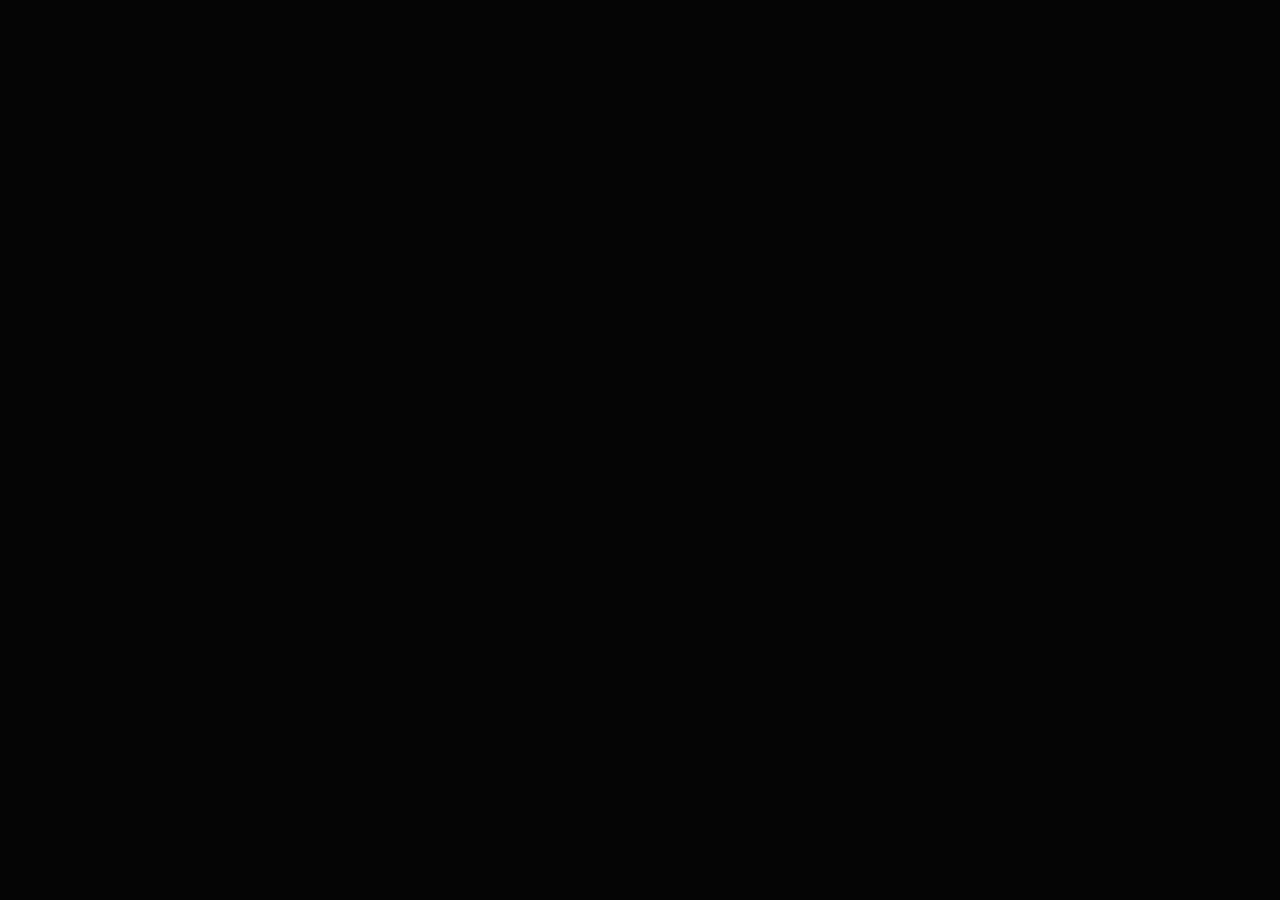
==== about.html @ a0e6ce3d "add about html file" ====
<!DOCTYPE html>
<html lang= "en" class="nojs">

  <head>
    <title>Eligible for the Vaccine</title>
    <meta name="viewport" content="width=device-width,initial-scale=1.0,shrink-to-fit=none" />
    <meta charset="utf-8" />
    <link rel="stylesheet" href="assets/css/resets.css" />
    <link rel="stylesheet" href="assets/css/screen.css" />
    <script src="https://ajax.googleapis.com/ajax/libs/jquery/3.1.1/jquery.min.js"></script>
    <script src="assets/js/site.js"></script>
  </head>

  
</html>
---- assets/css/resets.css ----
/* http://meyerweb.com/eric/tools/css/reset/
   v2.0 | 20110126
   License: none (public domain)
*/

html, body, div, span, applet, object, iframe,
h1, h2, h3, h4, h5, h6, p, blockquote, pre,
a, abbr, acronym, address, big, cite, code,
del, dfn, em, img, ins, kbd, q, s, samp,
small, strike, strong, sub, sup, tt, var,
b, u, i, center,
dl, dt, dd, ol, ul, li,
fieldset, form, label, legend,
table, caption, tbody, tfoot, thead, tr, th, td,
article, aside, canvas, details, embed,
figure, figcaption, footer, header, hgroup,
menu, nav, output, ruby, section, summary,
time, mark, audio, video {
	margin: 0;
	padding: 0;
	border: 0;
	font-size: 100%;
	font: inherit;
	vertical-align: baseline;
}
/* HTML5 display-role reset for older browsers */
article, aside, details, figcaption, figure,
footer, header, hgroup, main, menu, nav, section {
	display: block;
}
html {
	line-height: 1;
}
body {
  line-height: inherit;
}
ol, ul {
	list-style: none;
}
blockquote, q {
	quotes: none;
}
blockquote:before, blockquote:after,
q:before, q:after {
	content: '';
	content: none;
}
table {
	border-collapse: collapse;
	border-spacing: 0;
}


/*! normalize.css v5.0.0 | MIT License | github.com/necolas/normalize.css */

/* Forms
   ========================================================================== */

/**
 * 1. Change the font styles in all browsers (opinionated).
 * 2. Remove the margin in Firefox and Safari.
 */

button,
input,
optgroup,
select,
textarea {
  font-family: sans-serif; /* 1 */
  font-size: 100%; /* 1 */
  line-height: 1.15; /* 1 */
  margin: 0; /* 2 */
}

/**
 * Show the overflow in IE.
 * 1. Show the overflow in Edge.
 */

button,
input { /* 1 */
  overflow: visible;
}

/**
 * Remove the inheritance of text transform in Edge, Firefox, and IE.
 * 1. Remove the inheritance of text transform in Firefox.
 */

button,
select { /* 1 */
  text-transform: none;
}

/**
 * 1. Prevent a WebKit bug where (2) destroys native `audio` and `video`
 *    controls in Android 4.
 * 2. Correct the inability to style clickable types in iOS and Safari.
 */

button,
html [type="button"], /* 1 */
[type="reset"],
[type="submit"] {
  -webkit-appearance: button; /* 2 */
}

/**
 * Remove the inner border and padding in Firefox.
 */

button::-moz-focus-inner,
[type="button"]::-moz-focus-inner,
[type="reset"]::-moz-focus-inner,
[type="submit"]::-moz-focus-inner {
  border-style: none;
  padding: 0;
}

/**
 * Restore the focus styles unset by the previous rule.
 */

button:-moz-focusring,
[type="button"]:-moz-focusring,
[type="reset"]:-moz-focusring,
[type="submit"]:-moz-focusring {
  outline: 1px dotted ButtonText;
}

/**
 * Change the border, margin, and padding in all browsers (opinionated).
 */

fieldset {
  border: 1px solid #c0c0c0;
  margin: 0 2px;
  padding: 0.35em 0.625em 0.75em;
}

/**
 * 1. Correct the text wrapping in Edge and IE.
 * 2. Correct the color inheritance from `fieldset` elements in IE.
 * 3. Remove the padding so developers are not caught out when they zero out
 *    `fieldset` elements in all browsers.
 */

legend {
  box-sizing: border-box; /* 1 */
  color: inherit; /* 2 */
  display: table; /* 1 */
  max-width: 100%; /* 1 */
  padding: 0; /* 3 */
  white-space: normal; /* 1 */
}

/**
 * 1. Add the correct display in IE 9-.
 * 2. Add the correct vertical alignment in Chrome, Firefox, and Opera.
 */

progress {
  display: inline-block; /* 1 */
  vertical-align: baseline; /* 2 */
}

/**
 * Remove the default vertical scrollbar in IE.
 */

textarea {
  overflow: auto;
}

/**
 * 1. Add the correct box sizing in IE 10-.
 * 2. Remove the padding in IE 10-.
 */

[type="checkbox"],
[type="radio"] {
  box-sizing: border-box; /* 1 */
  padding: 0; /* 2 */
}

/**
 * Correct the cursor style of increment and decrement buttons in Chrome.
 */

[type="number"]::-webkit-inner-spin-button,
[type="number"]::-webkit-outer-spin-button {
  height: auto;
}

/**
 * 1. Correct the odd appearance in Chrome and Safari.
 * 2. Correct the outline style in Safari.
 */

[type="search"] {
  -webkit-appearance: textfield; /* 1 */
  outline-offset: -2px; /* 2 */
}

/**
 * Remove the inner padding and cancel buttons in Chrome and Safari on macOS.
 */

[type="search"]::-webkit-search-cancel-button,
[type="search"]::-webkit-search-decoration {
  -webkit-appearance: none;
}

/**
 * 1. Correct the inability to style clickable types in iOS and Safari.
 * 2. Change font properties to `inherit` in Safari.
 */

::-webkit-file-upload-button {
  -webkit-appearance: button; /* 1 */
  font: inherit; /* 2 */
}
---- assets/css/screen.css ----
@import url("https://fonts.googleapis.com/css2?family=Merriweather:ital,wght@0,400;0,700;1,400&display=swap");
/*@import url("//basehold.it/24");*/


#splash {
  background: url(../../img/2.jpg) fixed no-repeat;
  background-size: cover;
  position: absolute;
  background-color: black;
  top: 0;
  left: 0;
  width: 100%;
  height: 350%;

}

html {
  font-family: 'Merriweather', serif, 'Akaya Kanadaka', cursive, 'Raleway', sans-serif;
  font-size: 1.375em; /* 22px */
  line-height: 1.182em; /* 26px / ~ 120% */
  padding: 1.182em; /* 26px / ~ 120% */
  text-rendering: optimizeLegibility;
  background-color: rgb(5, 5, 5);
}

.topnav {
  overflow: hidden;
  background-color: rgb(8, 8, 8);
  text-align: center;
  padding: 2ch;
}

.topnav a {
 float: none;
  color: #f2f2f2;
  text-align: center;
  padding: 24px 16px;
  text-decoration: none;
  font-size: 17px;

}

.topnav a:hover {
  background-color: #ddd;
  color: black;
}

.topnav a.active {
  background-color: #aaaaaa;
  color: white;
}


fieldset{
  
  border-color: transparent;
}

#content {
  font-family: 'Raleway', sans-serif;
  /* Center */
  margin: 10 auto;
  text-align: center;
  padding: 2em;
  background-color: #080808;
  border-radius: 20px;
  background-image: url(../../img/1.jpg);
  background-size:100% 120%;
}
h1 {
  font-family: 'Merriweather', serif;
  padding: 1em;
  background: linear-gradient(135deg, #857f7f 0%,#353535 50%,#404142 51%,#d4d4d4 100%);
  color: #fcfcfc;
  border-radius: 20%;
}

h2 {
  padding-top: 0.5em;
}


h3 {
  font-family: 'Merriweather', serif;
  font-size: 14px;
  line-height: 2.6;
  padding: 1em;
  background: linear-gradient(135deg, #202020 0%,#353535 50%,#0a0a0a 51%,#070707 100%);
  color: #fcfcfc;

}

p {
  font-family: 'Akaya Kanadaka', cursive;
  font-size: 0.825em; /* 0.9625em + 0.6875em/ 2 */
  margin-bottom: 1.5em;
  margin-top: 1em;
  background: linear-gradient(135deg, #fdfdfd 0%,#0a0a0a 50%,#030303 51%,#ffffff 100%);
  color: #fcfcfc;
  border-radius: 30%;
}

ul {
  list-style-type: none; /* Remove bullets */
  padding-bottom: 1em;
  margin: 1em;; /* Remove margins */
}

ul ol {
  border: .5px solid rgb(189, 187, 187); /* Add a thin border to each list item */
  margin-top: -1px; /* Prevent double borders */
  background-color: linear-gradient(135deg, #fdfdfd 0%,#0a0a0a 50%,#030303 51%,#ffffff 100%);
  padding-bottom: .3em;
  font-size: 13px;
}



li {
  padding-bottom: 1em; /*18/18=1em */
}

[type="date"] {
  padding-bottom: 0.5em; /*9/18=0.5em */
}

label{
  font-family: 'Akaya Kanadaka', cursive;
  font-size: 0.825em; /* 0.9625em + 0.6875em/ 2 */
  color: #0a0a0a;
  border-radius: 30%;
  
}

#verification{
  margin-top: 0.581em; /* 1.182em / 2 */
  padding: 0.2em;
}
#verification > label{
  border-radius: 0.825em;
  border-color: #080808;
  background: linear-gradient(135deg, #fdfdfd 0%,#0a0a0a 50%,#030303 51%,#ffffff 100%);
  color: #fcfcfc;
  border-radius: 20%;
  font-size: 13px;
}

input {
  font-family: Merriweather, "Hoefler Text", Georgia, "Times New Roman", Times, Roman, serif;
  border-color: black;
  background-color: #FFFFE0;
  overflow: visible;
  font-size: 14px;
  border-radius: 1.5em;
  width: 50%;
  height: 2ch;
  
}


#submit{
  margin-top: 0.581em; /* 1.182em / 2 */
  padding: 0.2em;
}
#submit > button{
  border-radius: 0.825em;
  border-color: #d3d3d3;
  background: linear-gradient(135deg, #5c5c5c 0%,#000000 50%,#000000 51%,#8f8f8f 100%);
  color: #fcfcfc;
  border-radius: 20%;
  font-size: 20px;
}

#footer{
  margin-top: 0.581em; /* 1.182em / 2 */
  padding-bottom: 0.2em;
}
#footer label{
  font-family: 'Akaya Kanadaka', cursive;
  font-size: 0.825em; /* 0.9625em + 0.6875em/ 2 */
  color: #0a0a0a;
  border-radius: 20%;
  text-align: center;
  padding-bottom: 4.2em;
}




a {
  color: rgb(231, 68, 68);
  font-size: 20px;
}
.alert {
  font-size: 20px;
  padding: 20px;
  background: linear-gradient(135deg, #616060 0%,#000000 50%,#000000 51%,#8f8f8f 100%);
  color: white;
  border-radius: 5%;
 margin-bottom: 10px;
}

.closebtn {
  margin-left: 15px;
  color: white;
  font-weight: bold;
  float: right;
  font-size: 22px;
  line-height: 20px;
  cursor: pointer;
  transition: 0.3s;
}

.closebtn:hover {
  color: black;
}



#loader {
  position: absolute;
  left: 50%;
  top: 50%;
  z-index: 1;
  width: 120px;
  height: 120px;
  margin: -76px 0 0 -76px;
  border: 16px solid #ffffff;
  border-radius: 50%;
  border-top: 16px solid #77b2da;
  -webkit-animation: spin 2s linear infinite;
  animation: spin 2s linear infinite;
}

@-webkit-keyframes spin {
  0% { -webkit-transform: rotate(0deg); }
  100% { -webkit-transform: rotate(360deg); }
}

@keyframes spin {
  0% { transform: rotate(0deg); }
  100% { transform: rotate(360deg); }
}

/* Add animation to "page content" */
.animate-bottom {
  position: relative;
  -webkit-animation-name: animatebottom;
  -webkit-animation-duration: 1s;
  animation-name: animatebottom;
  animation-duration: 1s
}

@-webkit-keyframes animatebottom {
  from { bottom:-100px; opacity:0 } 
  to { bottom:0px; opacity:1 }
}

@keyframes animatebottom { 
  from{ bottom:-100px; opacity:0 } 
  to{ bottom:0; opacity:1 }
}

#myDiv {
  display: none;
  text-align: center;
}




@media screen and (min-width: 220px) {
  h1 {
    font-size: 100%
  }
}

@media screen and (min-width: 270px) {
  h1 {
    font-size: 80%
  }
}

@media screen and (min-width: 355px) {
  label {
    display: block;
    justify-content: center;
  }
}

@media screen and (min-width: 580px) {
  h1 {
    font-size: 100%
  }
  html {
    display: inline-block;
    justify-content: center;
    text-align: center;
  }
}

@media screen and (min-width: 1000px) {
  h1 {
    font-size: 120%
  }
  html {
    font-size: 110%
  }
}
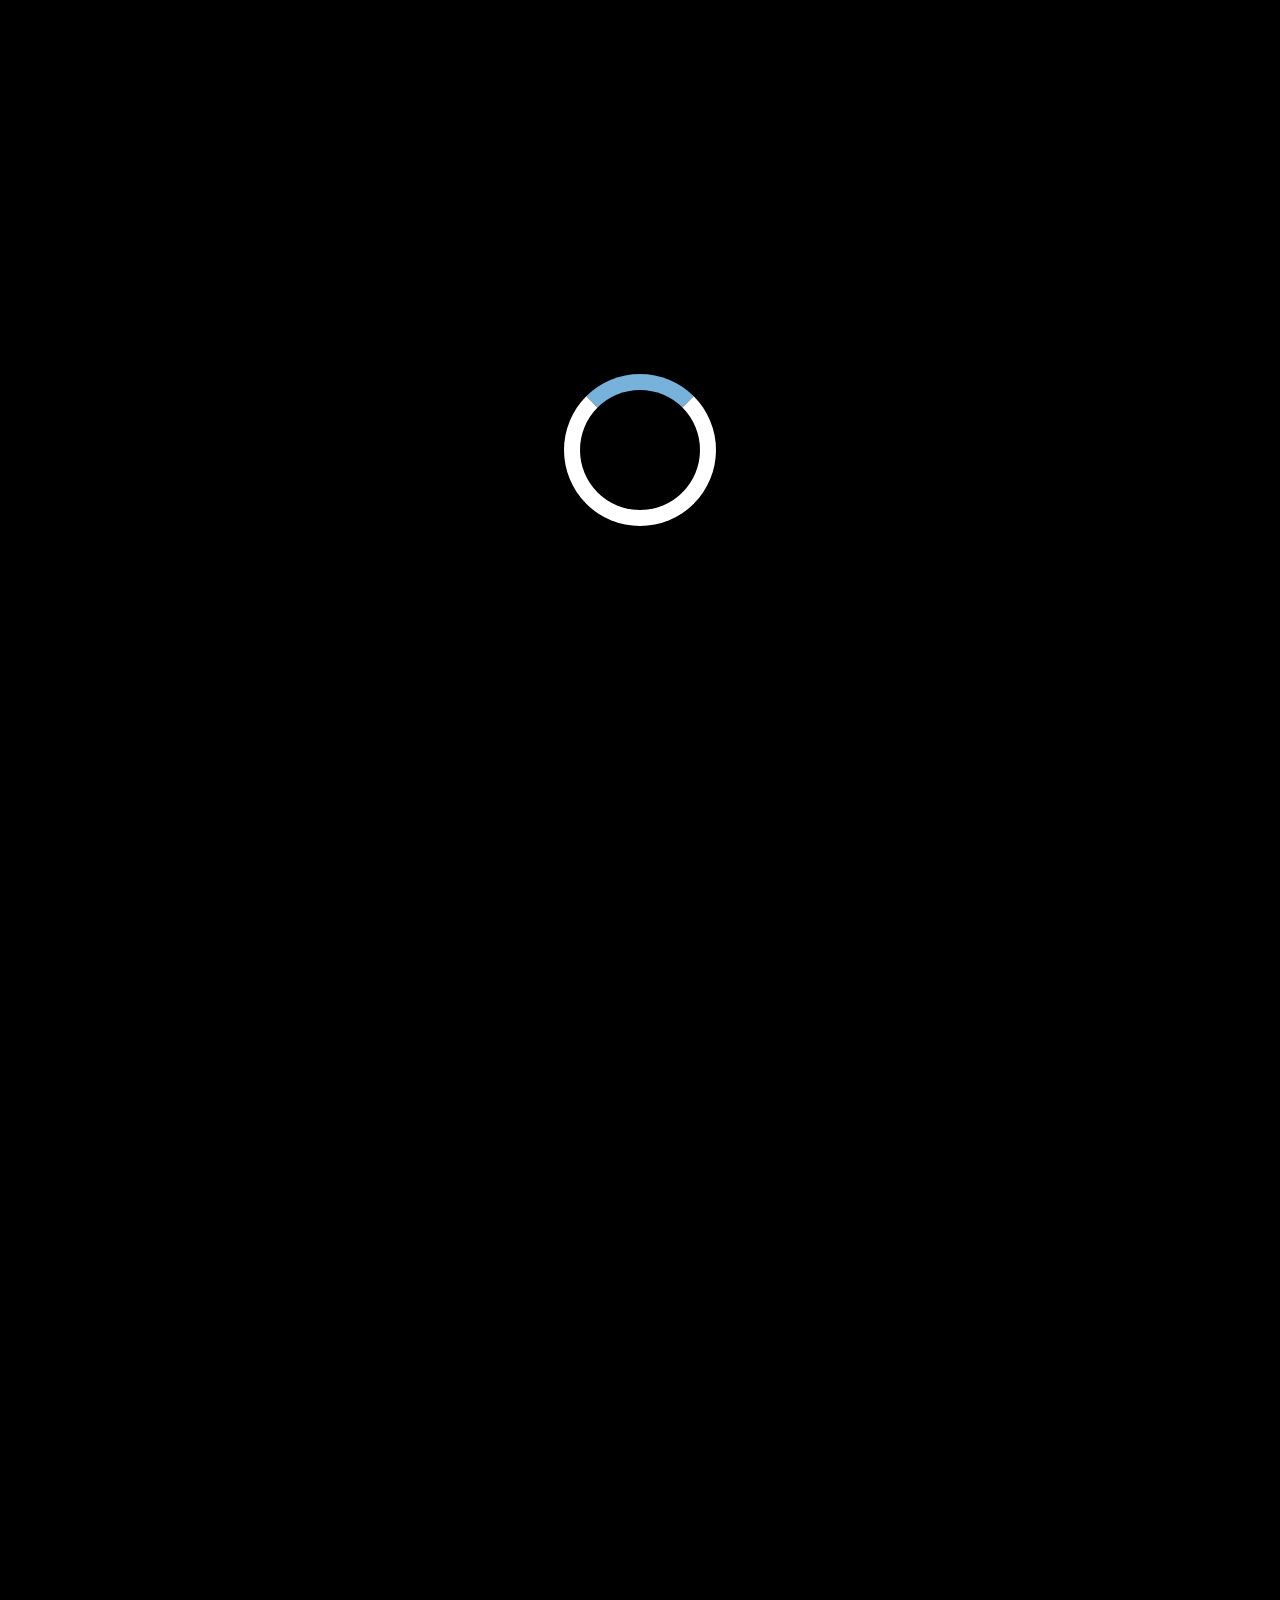
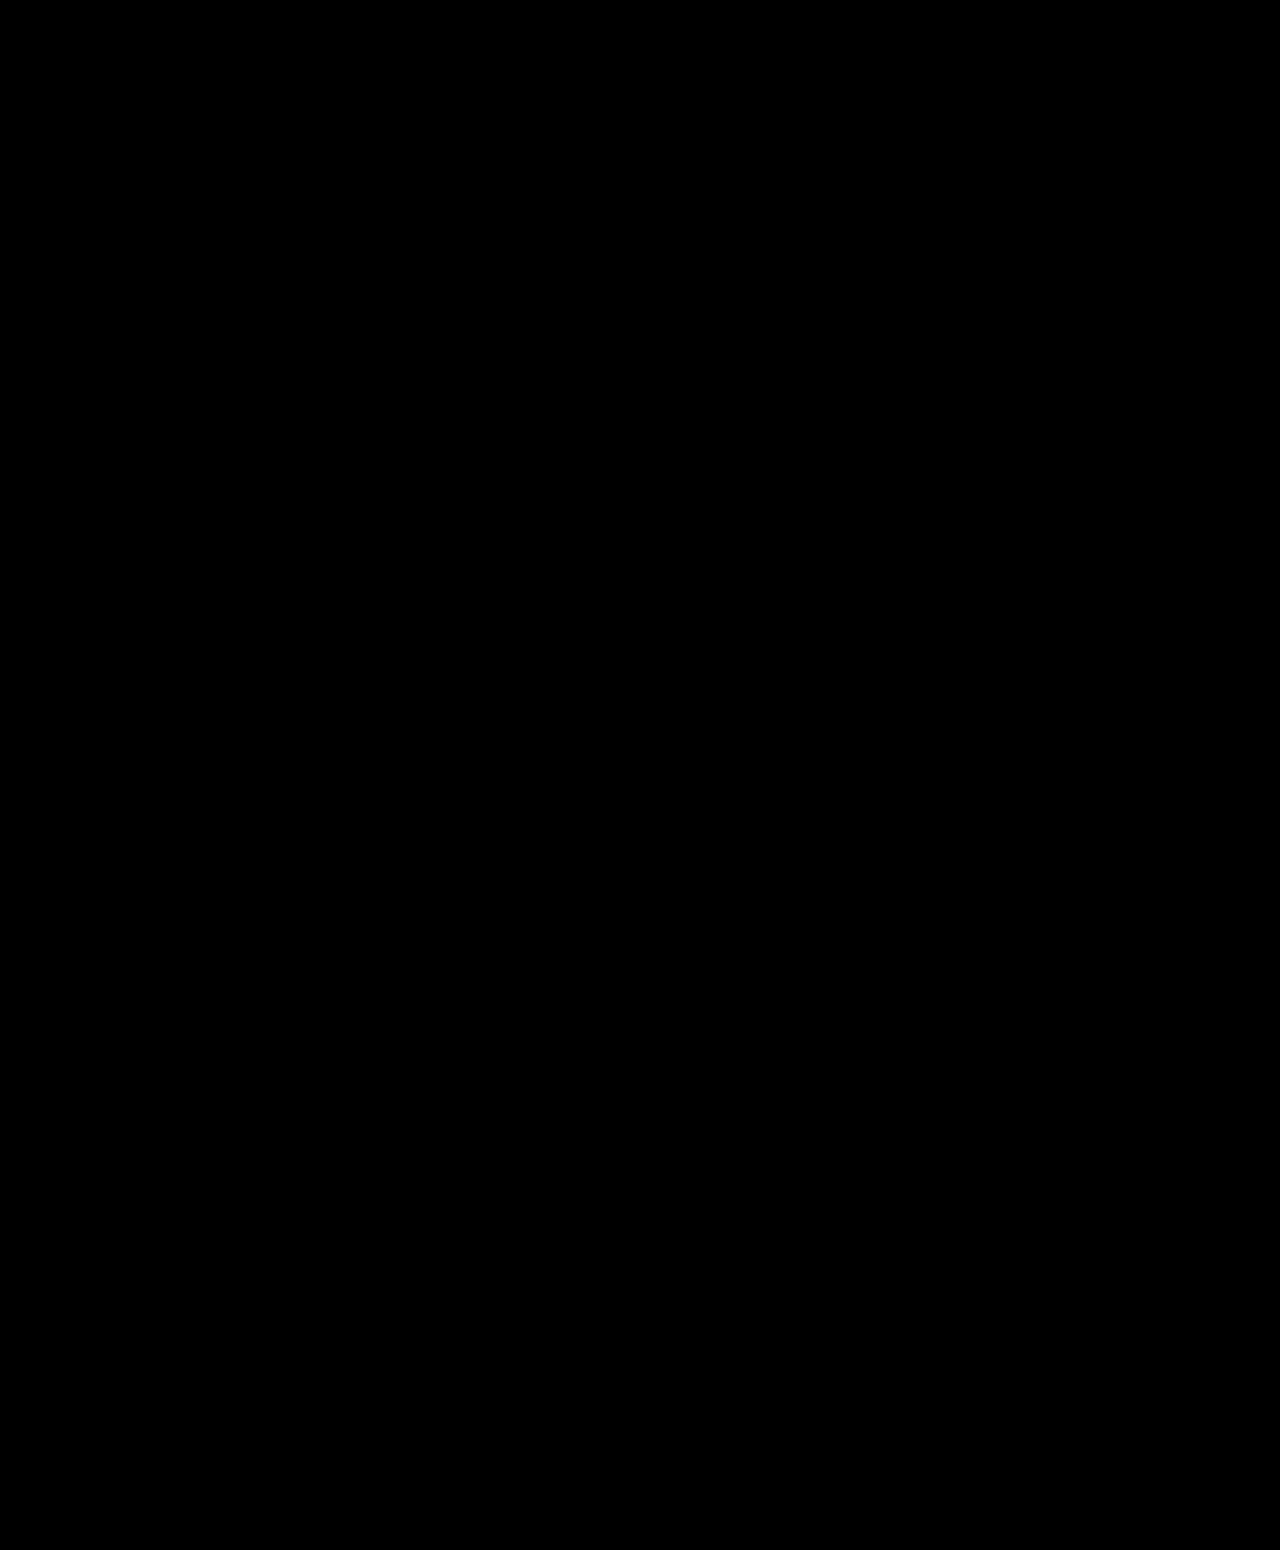
==== commit 641f3379: "add header into about html file" ====
--- a/about.html
+++ b/about.html
@@ -11,5 +11,25 @@
     <script src="assets/js/site.js"></script>
   </head>
 
-  
+  <body onload="myFunction()" style="margin:0;">
+
+    <div id="loader"></div>
+    <div id="splash"></div>
+    <div style="display:none;" id="myDiv" class="animate-bottom">
+      <div class="topnav">
+        <a class="active" href="./index.html">Home</a>
+        <a href="./about.html">About</a>
+      </div>
+    </div>
+
+    <main id="content">
+      <h1>Sign Up for COVID 19 Vaccine Appointments</h1>
+      <h2>COVID-19: Am I Eligible for the Vaccine?</h2>
+      <p>When can I get the COVID-19 vaccine?</p>
+ 
+        <footer id="footer">
+          <label>Site © Mahmood Mehrjoo</label>
+        </footer>
+    </main>
+  </body>
 </html>
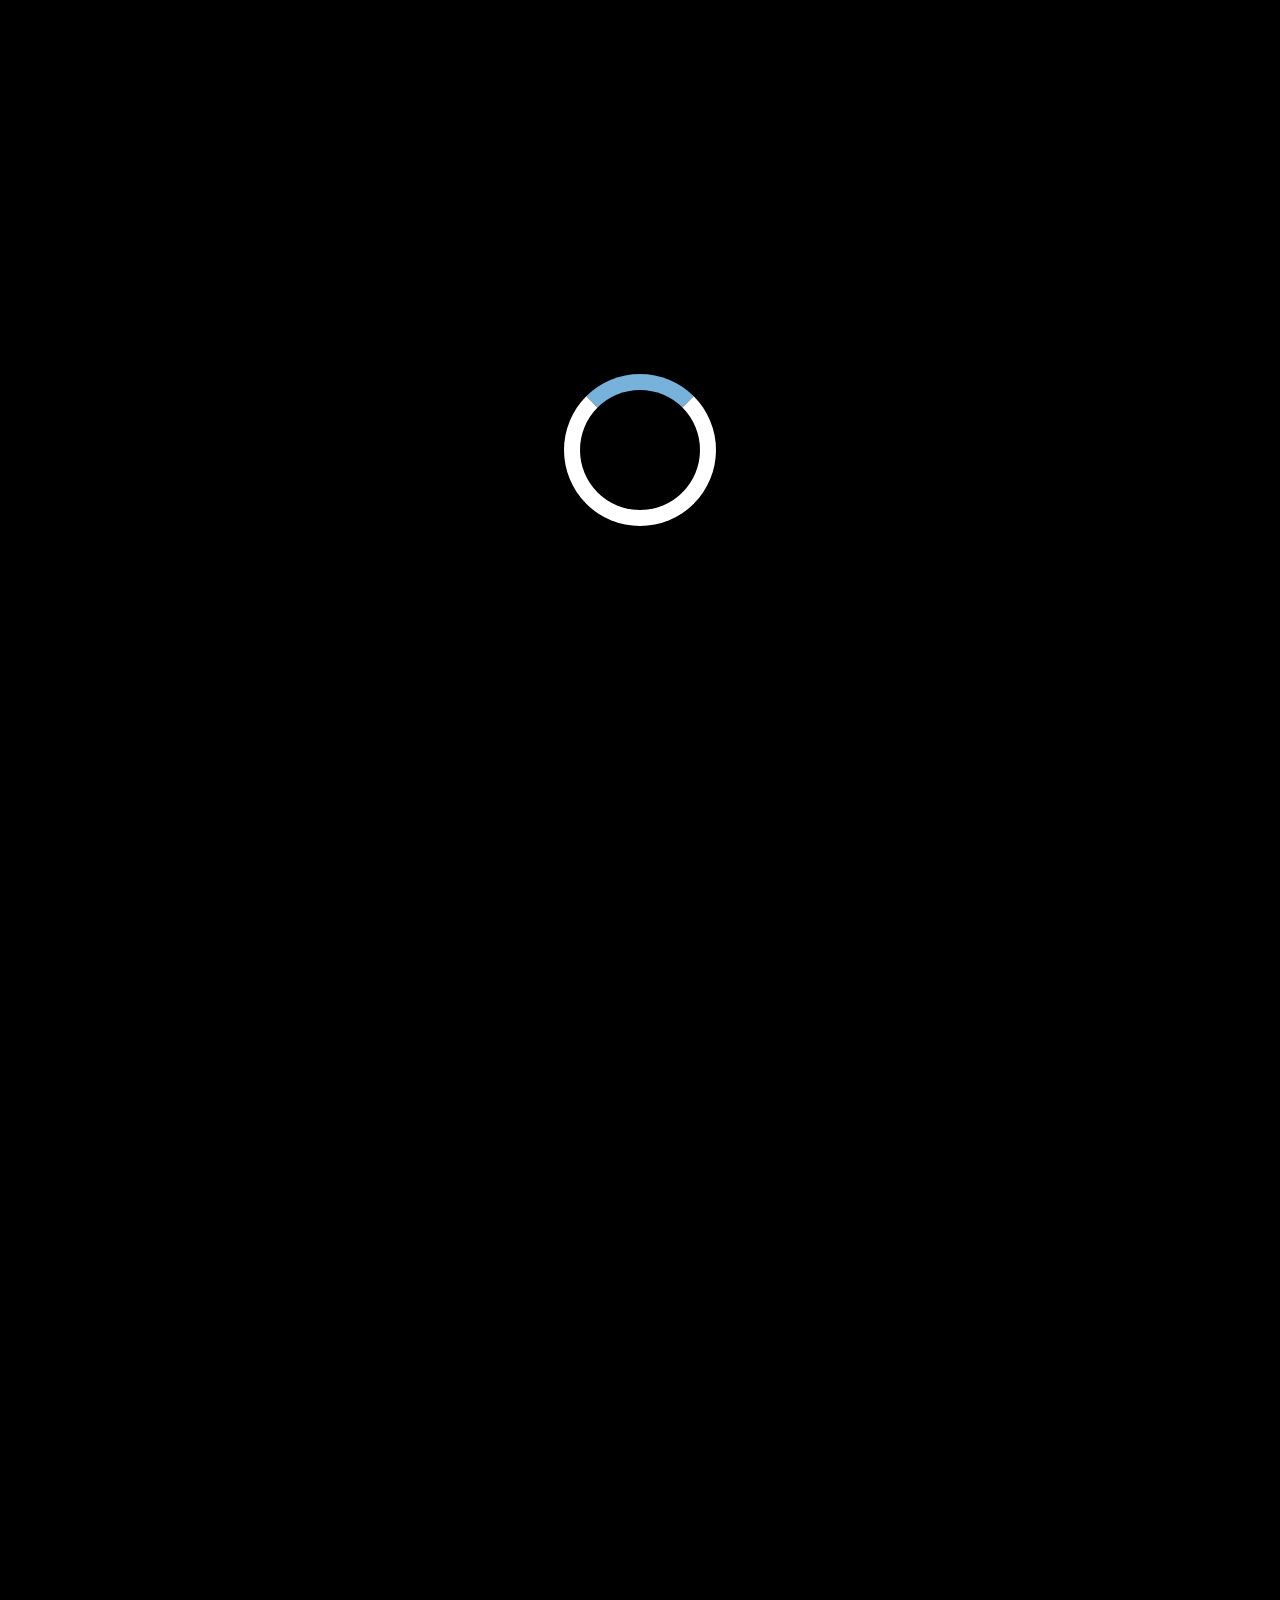
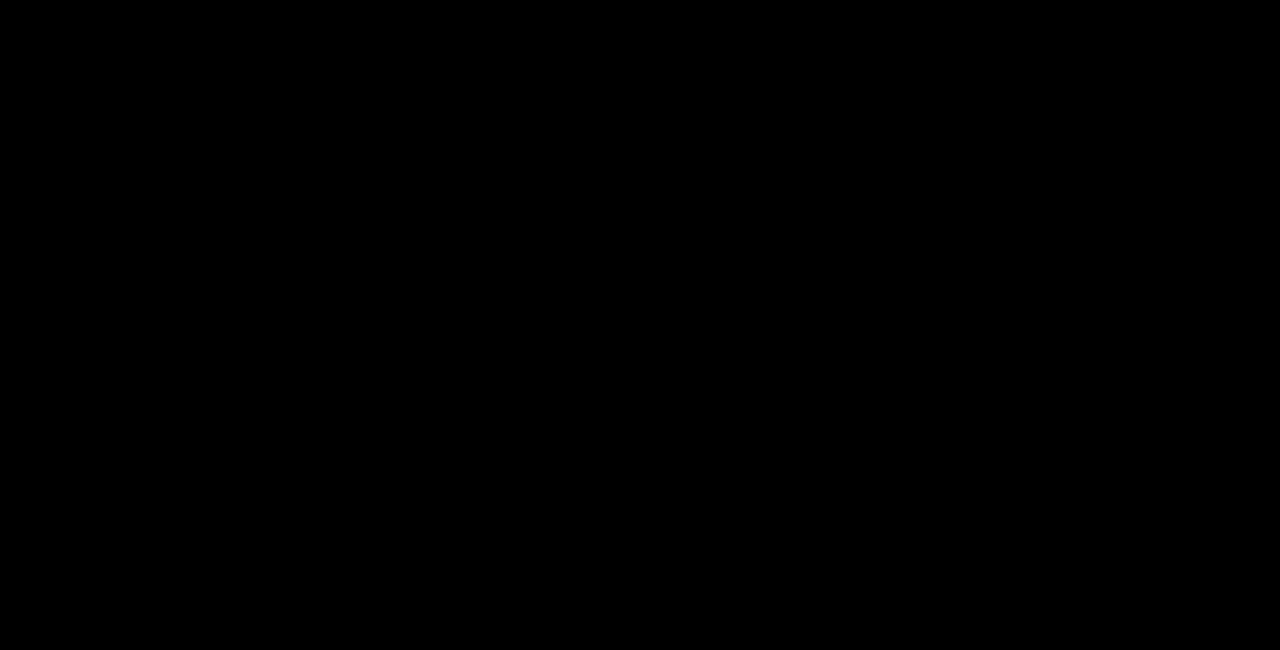
==== commit 56157ff6: "fix async" ====
--- a/about.html
+++ b/about.html
@@ -8,7 +8,7 @@
     <link rel="stylesheet" href="assets/css/resets.css" />
     <link rel="stylesheet" href="assets/css/screen.css" />
     <script src="https://ajax.googleapis.com/ajax/libs/jquery/3.1.1/jquery.min.js"></script>
-    <script src="assets/js/site.js"></script>
+    <script src="assets/js/site.js" async></script>
   </head>
 
   <body onload="myFunction()" style="margin:0;">
@@ -27,6 +27,31 @@
       <h2>COVID-19: Am I Eligible for the Vaccine?</h2>
       <p>When can I get the COVID-19 vaccine?</p>
  
+        <fieldset>
+          <div id="wrap">
+            <div class="form-inputs">
+            <h3>
+              COVID-19 vaccine is being distributed to Wisconsin residents in a phased approach. Vaccine supply is limited and vaccinations are targeted to specific groups of people with a higher risk for COVID-19 infection. We ask that if you are able to work from home or do not have to interact with the public, please let your fellow Wisconsinites that have a higher risk of exposure to COVID-19 get vaccinated first.
+              While some groups became eligible for the COVID-19 vaccine on March 1, vaccine providers may prioritize previously eligible groups before newer groups. Based on the amount of vaccine doses available, it may take months for all newly eligible groups to get vaccinated.
+              Every community is different. Some places may be able to start vaccinating your group earlier than others. But everyone will eventually have the opportunity to get vaccinated.
+              Currently eligible groups in priority order</h3>
+              <br>
+              <div id="list">
+                <ol>
+                <li> Frontline health care personnel</li>
+                <li>Residents and staff in skilled nursing and long-term care facilities</li>
+                <li>Police and fire personnel, correctional staff</li>
+                <li>Adults ages 65 and older</li>
+                <li>Educators and child care</li>
+                <li>Individuals enrolled in Medicaid long-term care programs</li>
+                <li> Some public facing essential workers</li>
+                <li>Non-frontline essential health care personnel</li>
+                <li>Congregate living facility staff and residents</li>
+                </ol>
+              </div>
+            </div>
+          </div>
+        </fieldset>
         <footer id="footer">
           <label>Site © Mahmood Mehrjoo</label>
         </footer>
--- a/assets/css/screen.css
+++ b/assets/css/screen.css
@@ -10,12 +10,11 @@
   top: 0;
   left: 0;
   width: 100%;
-  height: 350%;
-
+  height: 250%;
 }
 
 html {
-  font-family: 'Merriweather', serif, 'Akaya Kanadaka', cursive, 'Raleway', sans-serif;
+  font-family: 'Merriweather', serif, 'Akaya Kanadaka', 'Raleway', sans-serif;
   font-size: 1.375em; /* 22px */
   line-height: 1.182em; /* 26px / ~ 120% */
   padding: 1.182em; /* 26px / ~ 120% */
@@ -59,13 +58,12 @@
 #content {
   font-family: 'Raleway', sans-serif;
   /* Center */
-  margin: 10 auto;
   text-align: center;
   padding: 2em;
   background-color: #080808;
   border-radius: 20px;
   background-image: url(../../img/1.jpg);
-  background-size:100% 120%;
+  background-size:130% 115%;
 }
 h1 {
   font-family: 'Merriweather', serif;
@@ -91,7 +89,7 @@
 }
 
 p {
-  font-family: 'Akaya Kanadaka', cursive;
+  font-family: 'Akaya Kanadaka';
   font-size: 0.825em; /* 0.9625em + 0.6875em/ 2 */
   margin-bottom: 1.5em;
   margin-top: 1em;
@@ -100,20 +98,6 @@
   border-radius: 30%;
 }
 
-ul {
-  list-style-type: none; /* Remove bullets */
-  padding-bottom: 1em;
-  margin: 1em;; /* Remove margins */
-}
-
-ul ol {
-  border: .5px solid rgb(189, 187, 187); /* Add a thin border to each list item */
-  margin-top: -1px; /* Prevent double borders */
-  background-color: linear-gradient(135deg, #fdfdfd 0%,#0a0a0a 50%,#030303 51%,#ffffff 100%);
-  padding-bottom: .3em;
-  font-size: 13px;
-}
-
 
 
 li {
@@ -125,7 +109,7 @@
 }
 
 label{
-  font-family: 'Akaya Kanadaka', cursive;
+  font-family: 'Akaya Kanadaka';
   font-size: 0.825em; /* 0.9625em + 0.6875em/ 2 */
   color: #0a0a0a;
   border-radius: 30%;
@@ -158,6 +142,22 @@
 }
 
 
+#list{
+  font-family: 'Merriweather', serif;
+  font-size: 14px;
+  line-height: 2.6;
+  padding: 1em;
+  background: linear-gradient(135deg, #202020 0%,#353535 50%,#0a0a0a 51%,#070707 100%);
+  color: #fcfcfc;
+}
+
+#list > ol > li{
+  border: .5px solid rgb(189, 187, 187); /* Add a thin border to each list item */
+  margin-top: -1px; /* Prevent double borders */
+  padding-bottom: .3em;
+  font-size: 13px;
+}
+
 #submit{
   margin-top: 0.581em; /* 1.182em / 2 */
   padding: 0.2em;
@@ -176,7 +176,7 @@
   padding-bottom: 0.2em;
 }
 #footer label{
-  font-family: 'Akaya Kanadaka', cursive;
+  font-family: 'Akaya Kanadaka';
   font-size: 0.825em; /* 0.9625em + 0.6875em/ 2 */
   color: #0a0a0a;
   border-radius: 20%;
@@ -271,39 +271,98 @@
 
 @media screen and (min-width: 220px) {
   h1 {
+    font-size: 40%
+  }
+  html {
+    display: inline-block;
+    justify-content: center;
+    text-align: center;
+  }
+  label {
+    display: block;
+    justify-content: center;
+  }
+  
+
+}
+
+@media screen and (min-width: 270px) {
+  h1 {
+    font-size: 40%
+  }
+  html {
+    display: inline-block;
+    justify-content: center;
+    text-align: center;
+  }
+  label {
+    display: block;
+    justify-content: center;
+  }
+
+}
+
+@media screen and (min-width: 320px) {
+  h1 {
+    font-size: 40%
+  }
+  html {
+    display: inline-block;
+    justify-content: center;
+    text-align: center;
+  }
+  label {
+    display: block;
+    justify-content: center;
+  }
+ 
+
+}
+
+@media screen and (min-width: 480px) {
+  h1 {
+    font-size: 60%
+  }
+  html {
+    display: inline-block;
+    justify-content: center;
+    text-align: center;
+  }
+  label {
+    display: block;
+    justify-content: center;
+  }
+
+}
+
+
+@media screen and (min-width: 768px) {
+  h1 {
+    font-size: 80%
+  }
+  html {
+    display: inline-block;
+    justify-content: center;
+    text-align: center;
+  }
+  label {
+    display: block;
+    justify-content: center;
+  }
+
+}
+
+@media screen and (min-width: 1024px) {
+  h1 {
     font-size: 100%
   }
-}
-
-@media screen and (min-width: 270px) {
-  h1 {
-    font-size: 80%
-  }
-}
-
-@media screen and (min-width: 355px) {
-  label {
-    display: block;
-    justify-content: center;
-  }
-}
-
-@media screen and (min-width: 580px) {
-  h1 {
-    font-size: 100%
-  }
-  html {
-    display: inline-block;
-    justify-content: center;
-    text-align: center;
-  }
-}
-
-@media screen and (min-width: 1000px) {
-  h1 {
-    font-size: 120%
-  }
-  html {
-    font-size: 110%
-  }
-}
+  html {
+    display: inline-block;
+    justify-content: center;
+    text-align: center;
+  }
+  label {
+    display: block;
+    justify-content: center;
+  }
+}